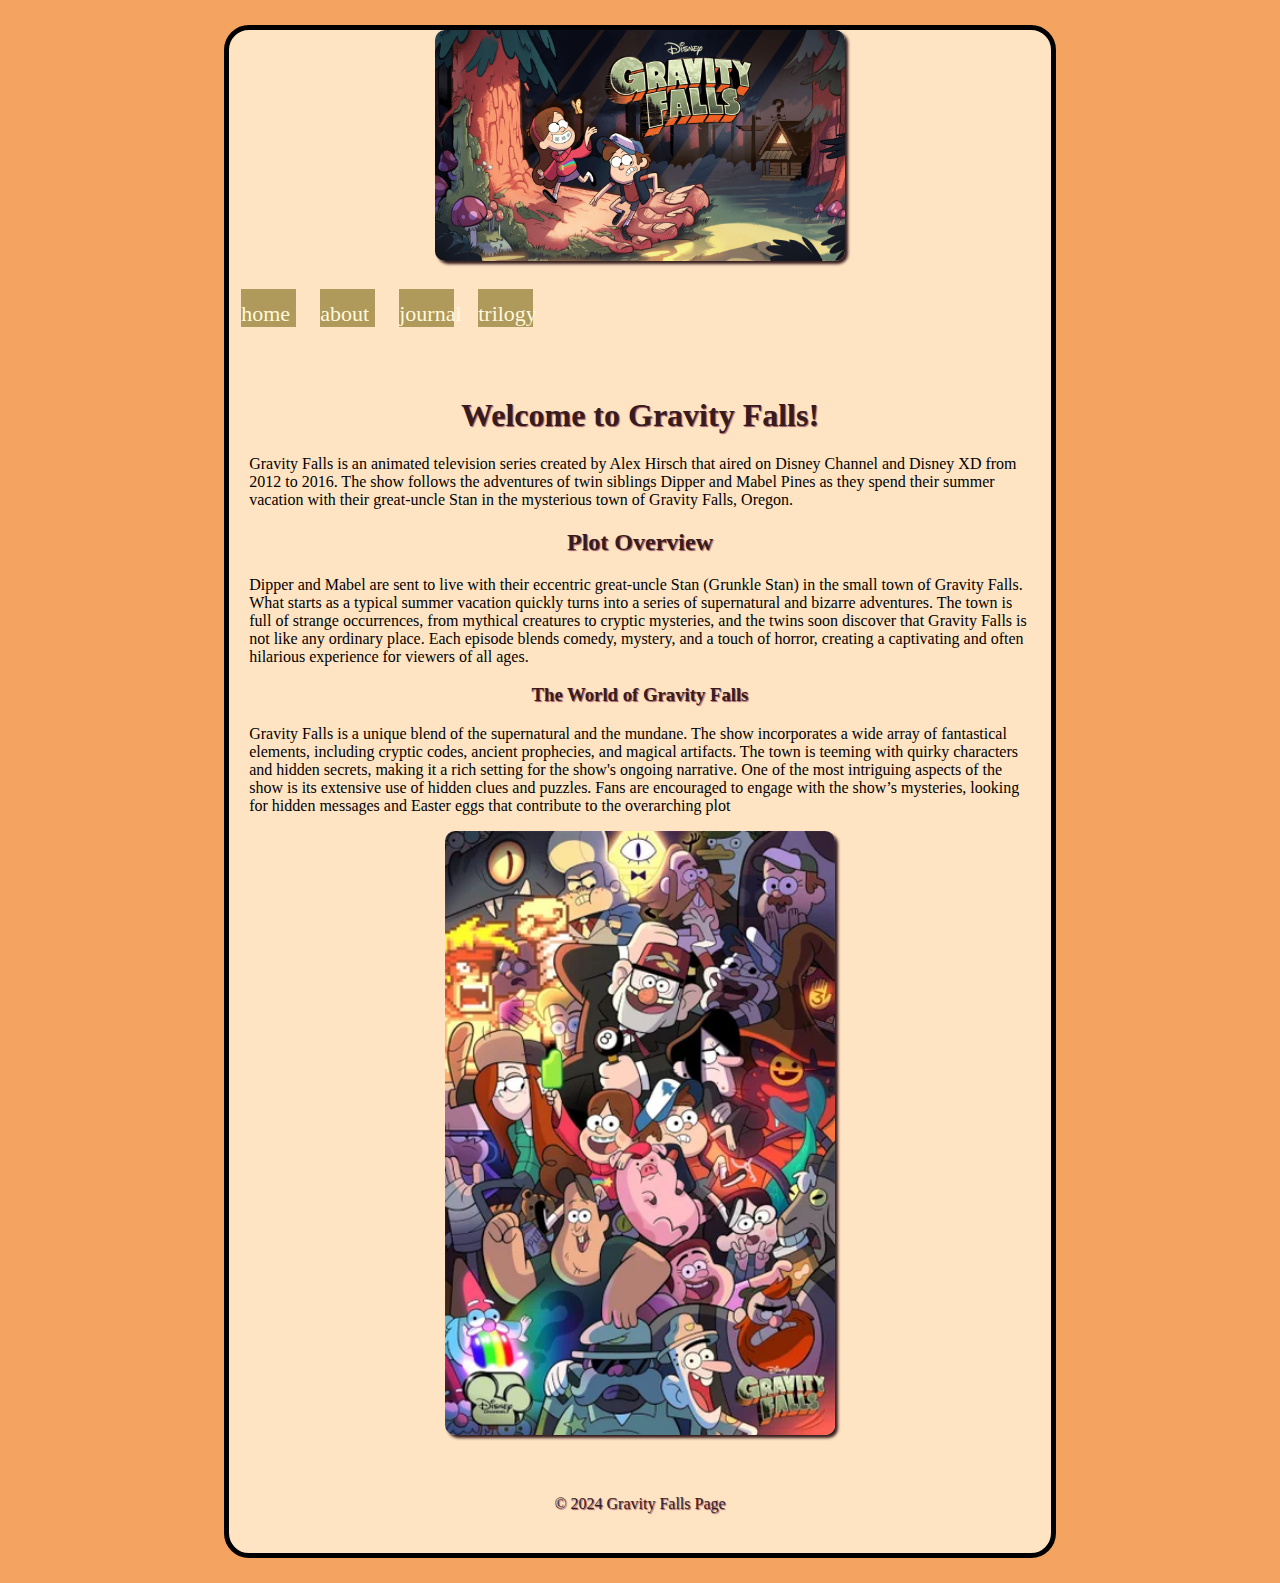
==== Final/index.html @ b1bf5e15 "update" ====
<!DOCTYPE html>
<html lang="en">
    
<head>
    <meta charset="UTF-8">
    <meta name="viewpoint" content="width=device-width, initial-scale=1.0">
    <title>Gravity Falls</title>
    <link rel="stylesheet" href="css/styles.css">
   
</head>
    
<body>
    <div id="container">
        <header>
            <img class="movie_post" id="banner" src="images/GFcoverimage.jpg" alt="Gravity Falls">
        </header>
        <nav>
           <ul>
                <li><a href="index.html">home</a></li>
                <li><a href="about.html">about</a></li>
                <li><a href="book.html">journal</a></li>
                <li><a href="trilogy.html">trilogy</a></li>
            </ul>
        </nav>
        <hr>
        <main id="multi-col">
            <section class="col_onee">
                <h1 class="heading_style">Welcome to Gravity Falls!</h1>
            <p>Gravity Falls is an animated television series created by Alex Hirsch that aired on Disney Channel and Disney XD from 2012 to 2016. The show follows the adventures of twin siblings Dipper and Mabel Pines as they spend their summer vacation with their great-uncle Stan in the mysterious town of Gravity Falls, Oregon.</p>
            
                <h2 class="heading_style">Plot Overview</h2>
            <p>Dipper and Mabel are sent to live with their eccentric great-uncle Stan (Grunkle Stan) in the small town of Gravity Falls. What starts as a typical summer vacation quickly turns into a series of supernatural and bizarre adventures. The town is full of strange occurrences, from mythical creatures to cryptic mysteries, and the twins soon discover that Gravity Falls is not like any ordinary place. Each episode blends comedy, mystery, and a touch of horror, creating a captivating and often hilarious experience for viewers of all ages.</p>
           
        </section>
            <aside class="col_onee">
                 <h3 class="heading_style">The World of Gravity Falls</h3>
            <p>Gravity Falls is a unique blend of the supernatural and the mundane. The show incorporates a wide array of fantastical elements, including cryptic codes, ancient prophecies, and magical artifacts. The town is teeming with quirky characters and hidden secrets, making it a rich setting for the show's ongoing narrative. One of the most intriguing aspects of the show is its extensive use of hidden clues and puzzles. Fans are encouraged to engage with the show’s mysteries, looking for hidden messages and Easter eggs that contribute to the overarching plot</p>
            <img class="movie_post" src="images/GFImages2.jpg" alt="Gravity Falls">
            </aside>
            
        </main>
        <hr>
        <footer>
            
            &copy; 2024 Gravity Falls Page
        </footer>
    </div>
    
</body>
    </html>
---- Final/css/styles.css ----
/* Global Styles */

body{
    background-color:sandybrown;
}

img{
    display: block;
    width: 100%;
    margin: 0 auto;
}

#container {
    background-color: bisque;
}
#col_onee {
    width: 55%;
    border: 2px solid black;
    margin: 20px;
    padding: 20px;
}

#col_two {
    width: 55%;
    border: 2px solid black;
    margin: 20px;
    padding: 20px;
}

.movie_post{
    width: 70%;
}
/* Mobile Style */

@media(main-width: 320px){
    nav {
        background-color: #9E7760;
        padding: 5px;
        margin-top: 5px;
        text-align: center;
    }
}

    nav ul {
    list-style-type: none;
    padding: 0;
}

    nav li{
    display: block;
}

    nav li a {
    display: block;
    height: 38px;
    background-color: #9DC9C8;
    color: cornsilk;
    font-size: 22px;
    text-decoration: none;
    margin-top: 20px;
    line-height: 40px;
}

    nav li a:hover{
    background-color: #070803;
}

main{
    padding: 20px;
}

h1, 
h2,
h3 {
    text-align: center;
    color: #371C1E;
    text-shadow: 1px 1px 1px #9E5865;
}

footer{
    text-align: center;
    padding: 40px;
    color: #371C1E;
    text-shadow: 1px 1px 1px #9E5865;
}

/* Table Styles */

@media (min-width:768px) {
    nav li{
        display: inline-block;
    }

    nav li a {
        width: 155px;
        width: 55px;
        line-height: 50px;
        margin: 10px;
    }

    .movie_post {
        width: 50%;
        border-radius: 10px;
        box-shadow: 3px 3px 3px #371C1E;
    }
}

/* Desktop Style*/

@media (min-width: 1024px) {
    #container {
        width: 65%;
        margin: 25px auto;
        border: 5px solid black;
        border-radius: 25px;
    }

    nav {
        padding: 2px;
        margin: 0;
    }

    nav li a {
        background-color:#AF9A5B;
    }

    hr {
        display: none;
    }

    #multi_col {
        display: flex;
    }
    
    .col {
        margin: 20px;
        padding: 20px;
        border: 2px solid black;
    }
}
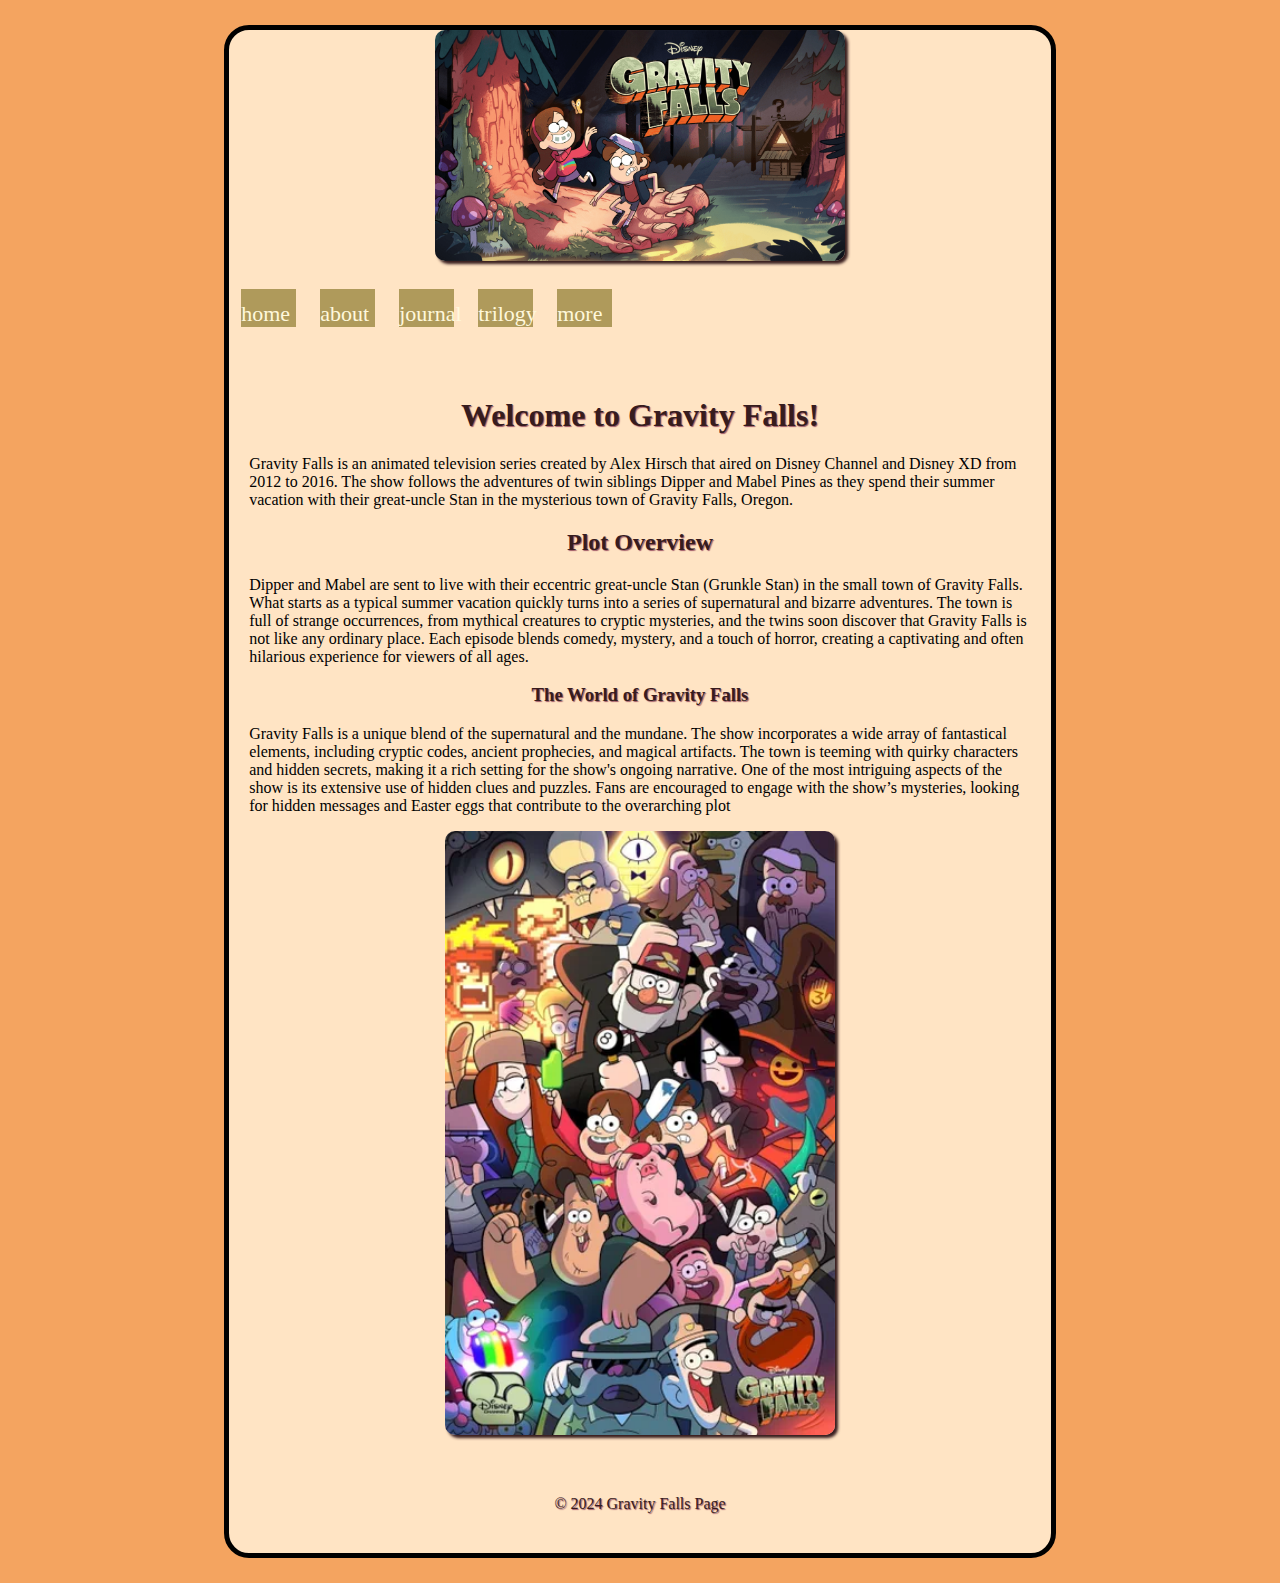
==== commit 63624a3f: "update" ====
--- a/Final/index.html
+++ b/Final/index.html
@@ -20,6 +20,7 @@
                 <li><a href="about.html">about</a></li>
                 <li><a href="book.html">journal</a></li>
                 <li><a href="trilogy.html">trilogy</a></li>
+                <li><a href="more.html">more</a></li>
             </ul>
         </nav>
         <hr>
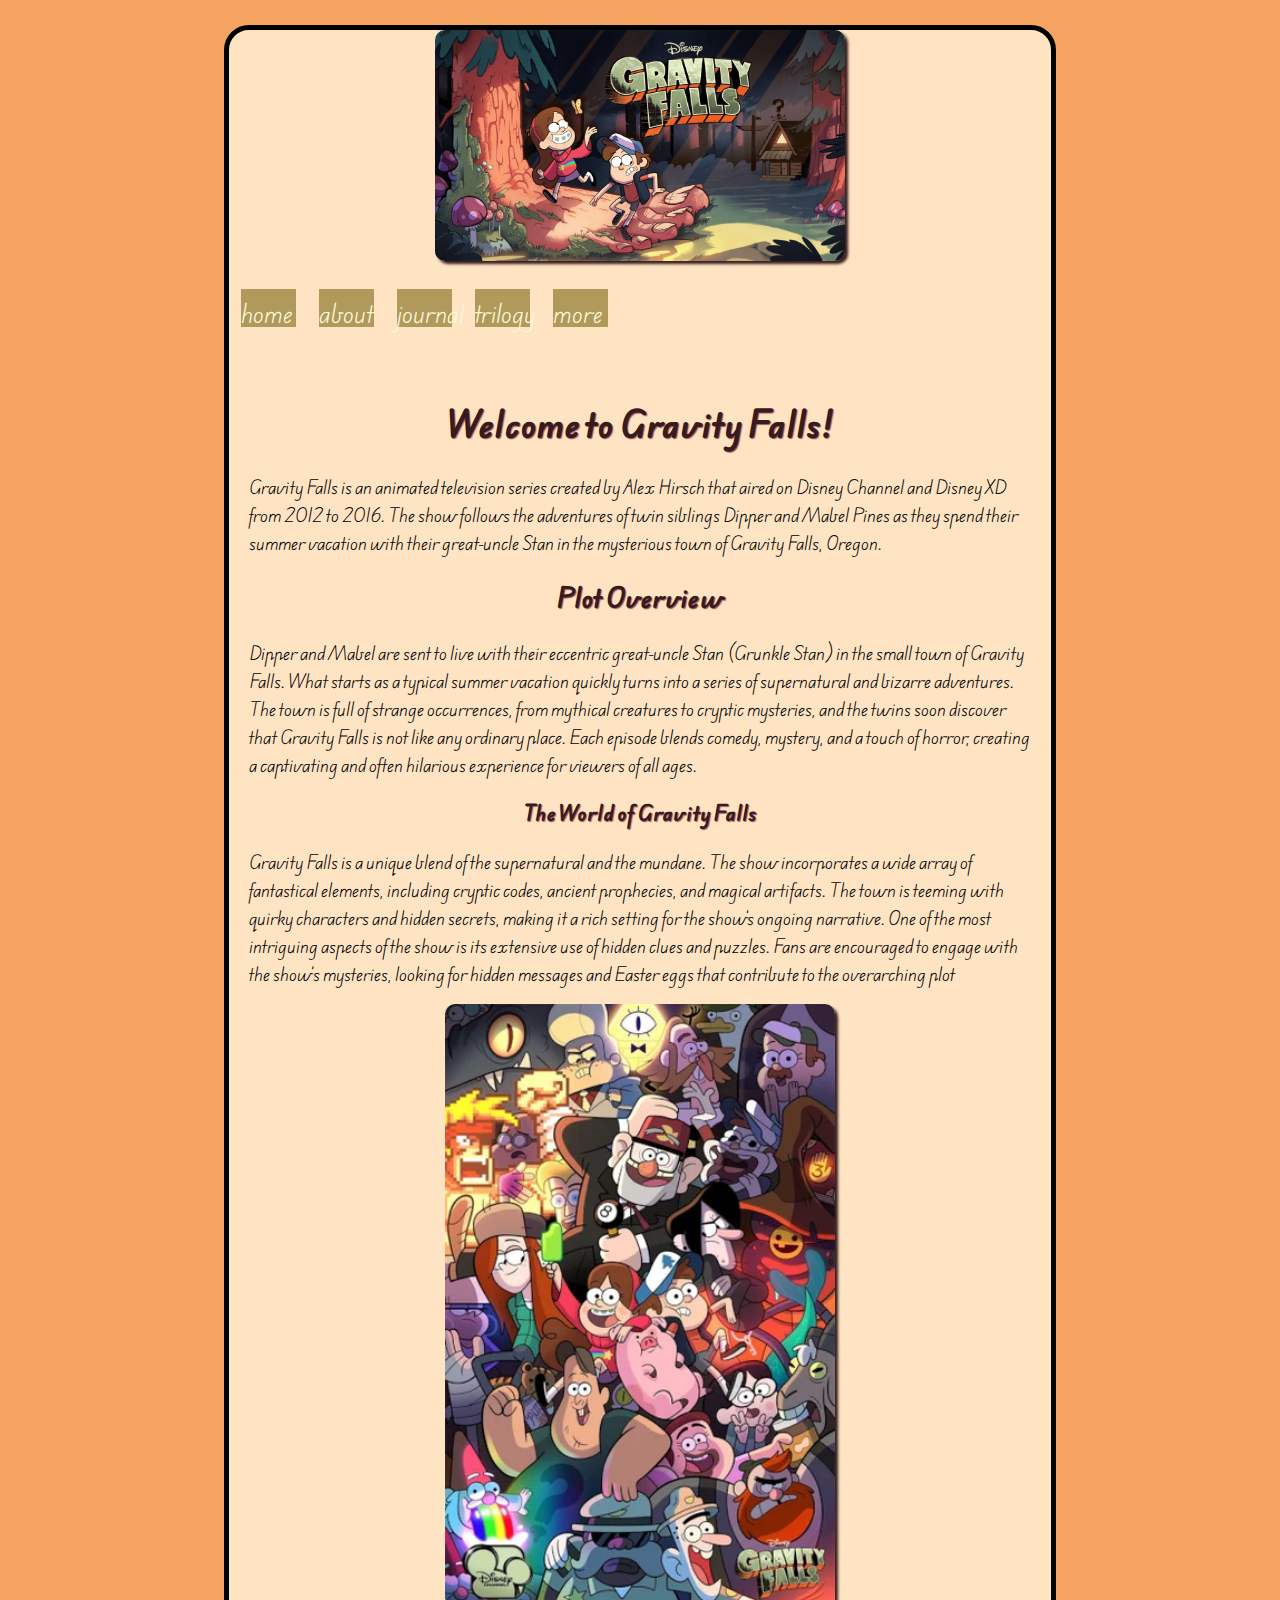
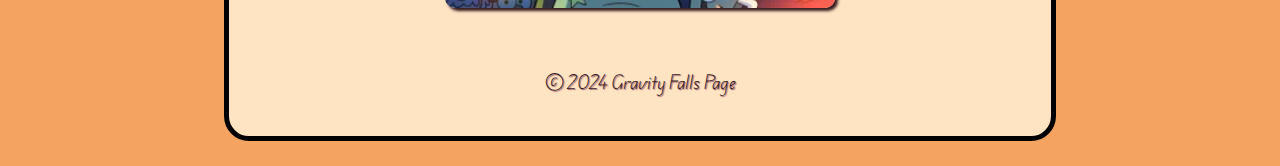
==== commit 2f7fb0e9: "update" ====
--- a/Final/index.html
+++ b/Final/index.html
@@ -5,8 +5,12 @@
     <meta charset="UTF-8">
     <meta name="viewpoint" content="width=device-width, initial-scale=1.0">
     <title>Gravity Falls</title>
+    <link rel="preconnect" href="https://fonts.googleapis.com">
+    <link rel="preconnect" href="https://fonts.gstatic.com" crossorigin>
+    <link href="https://fonts.googleapis.com/css2?family=Edu+AU+VIC+WA+NT+Hand:wght@400..700&display=swap" 
+        rel="stylesheet">
     <link rel="stylesheet" href="css/styles.css">
-   
+    <link rel="icon" type="image/png" href="images/android-chrome-512x512.png">
 </head>
     
 <body>
@@ -21,6 +25,7 @@
                 <li><a href="book.html">journal</a></li>
                 <li><a href="trilogy.html">trilogy</a></li>
                 <li><a href="more.html">more</a></li>
+
             </ul>
         </nav>
         <hr>
--- a/Final/css/styles.css
+++ b/Final/css/styles.css
@@ -2,6 +2,7 @@
 
 body{
     background-color:sandybrown;
+    font-family: "Edu AU VIC WA NT Hand", cursive;
 }
 
 img{
@@ -13,7 +14,7 @@
 #container {
     background-color: bisque;
 }
-#col_onee {
+#col_one {
     width: 55%;
     border: 2px solid black;
     margin: 20px;
@@ -75,6 +76,7 @@
     text-align: center;
     color: #371C1E;
     text-shadow: 1px 1px 1px #9E5865;
+    font-family: "Edu AU VIC WA NT Hand", cursive;
 }
 
 footer{
